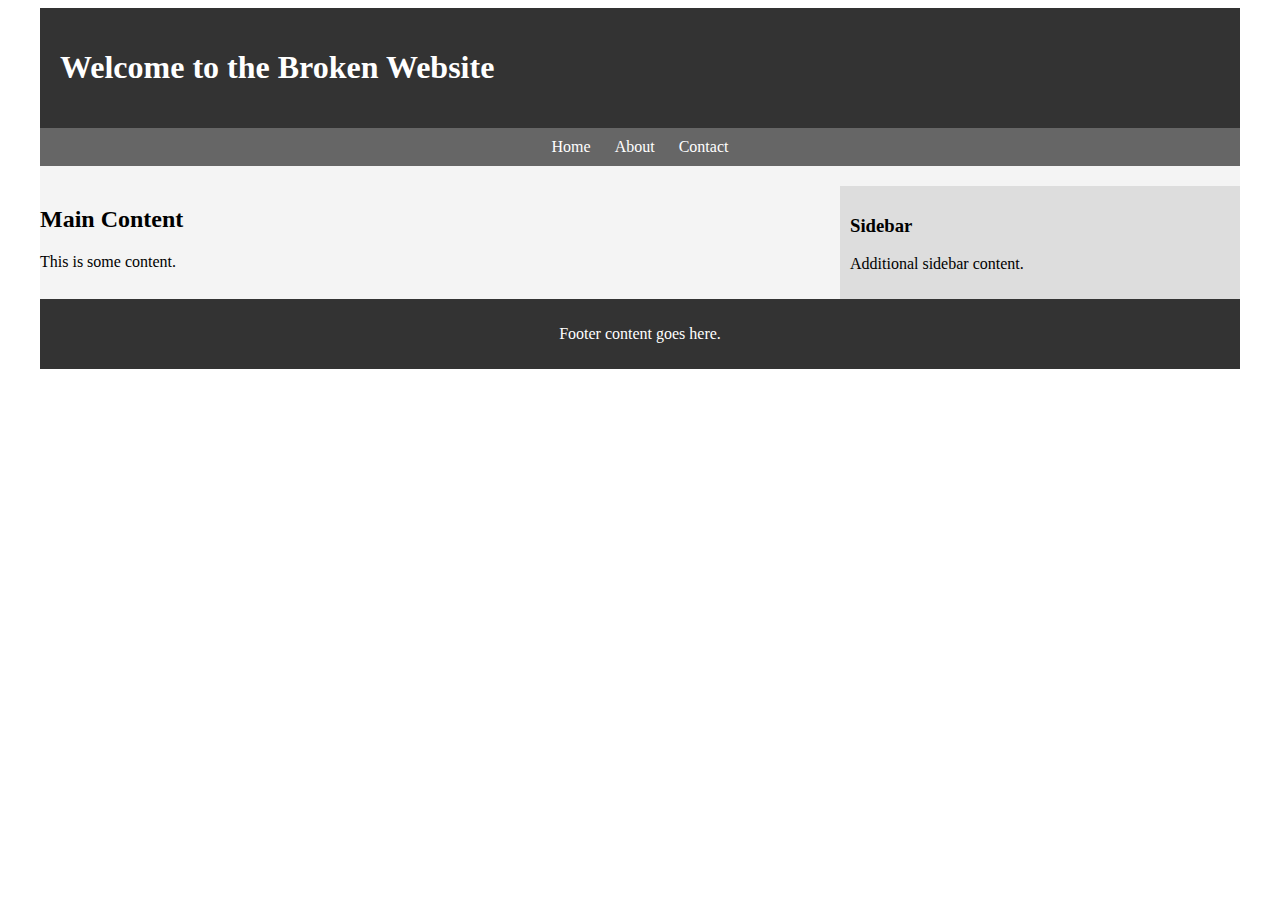
==== website/broken.html @ 65560bc7 "fixed broken html document" ====
<!DOCTYPE html>
<html lang="en">
    <head>
        <meta charset="UTF-8">
        <meta name="viewport" content="width=<device-width>, initial-scale=1.0">
        <title>Fixed Website</title>
        <style>
        *{
            box-sizing: border-box;
        }
        .container {
        width: 1200px;
        margin: 0 auto;
        background-color: #f4f4f4;
        }
        .header {
        background-color: #333;
        color: white;
        padding: 20px;
        }
        .nav {
        background-color: #666;
        color: white;
        padding: 10px;
        text-align: center;
        }
        .nav a {
        margin: 0 10px;
        text-decoration: none;
        color: white;
        }
        .content {
        width: 800px;
        float: left;
        margin-top: 20px;
        }
        .sidebar {
        width: 400px;
        float: right;
        background-color: #ddd;
        padding: 10px;
        margin-top: 20px;
        }
        footer {
        clear: both;
        background-color: #333;
        color: white;
        text-align: center;
        padding: 10px;
        }
        </style>
    </head>
    <body>
        <div class="container">
            <header class="header">
            <h1>Welcome to the Broken Website</h1>
        </header>
            <div class="nav">
                <a href="#">Home</a>
                <a href="#">About</a>
                <a href="#">Contact</a>
            </div>
            <div class="content">
                <h2>Main Content</h2>
                <p>This is some content.</p>
            </div>
            <div class="sidebar">
                <h3>Sidebar</h3>
                <p>Additional sidebar content.</p>
            </div>
            <footer>
                <p>Footer content goes here.</p>
            </footer>
        </div>
    </body>
</html>
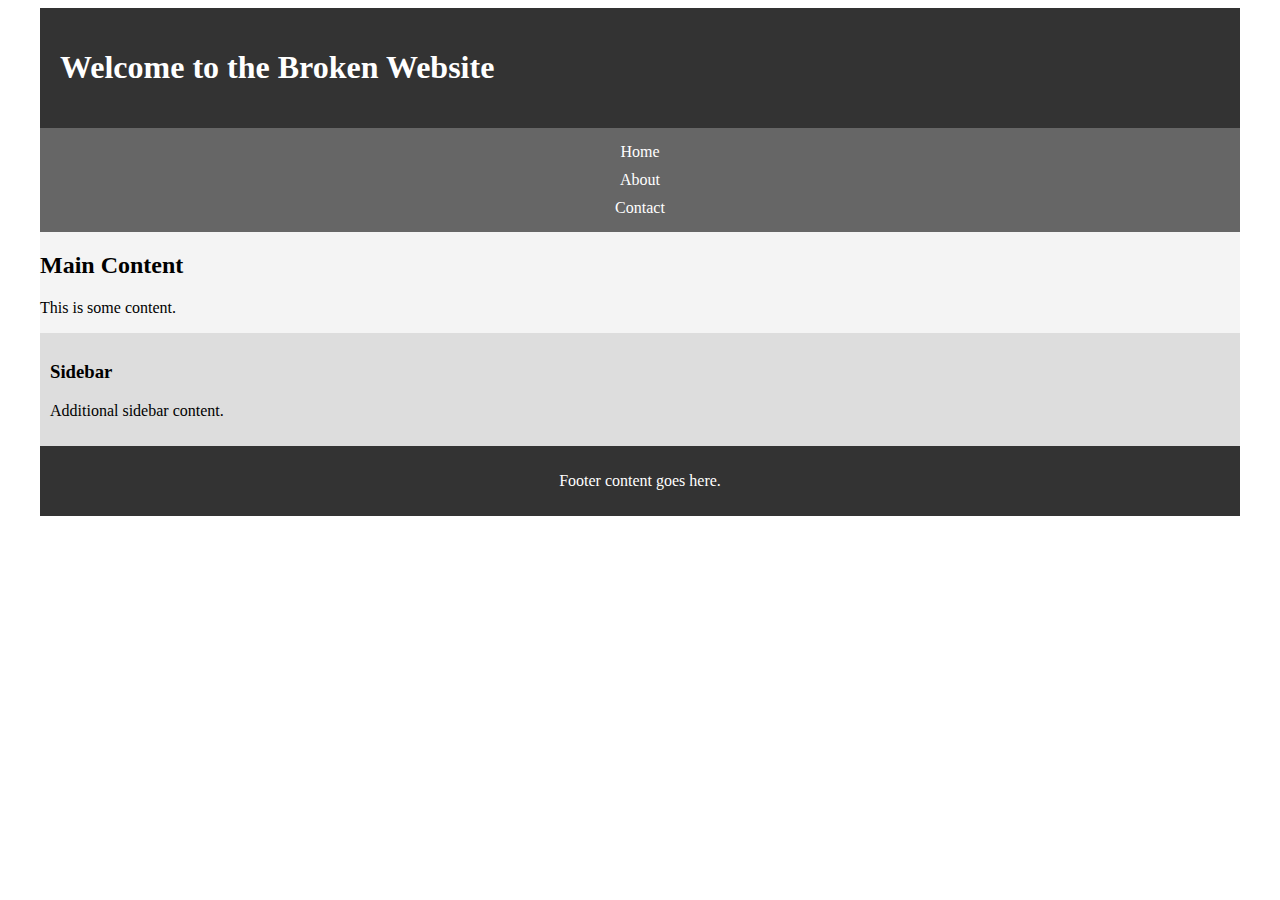
==== commit 7462df5a: "made it responsive" ====
--- a/website/broken.html
+++ b/website/broken.html
@@ -48,6 +48,24 @@
         text-align: center;
         padding: 10px;
         }
+        @media screen and (max-width: 1700px){
+            .content, .sidebar{
+                width: 100%;
+                float: none;
+                margin-top: 10px;
+            }
+            .nav{
+                display: flex;
+                flex-wrap: wrap;
+                justify-content: center;
+                flex-direction: column;
+                align-items: center;
+            }
+            .nav a{
+                margin: 5px;
+            }
+        }
+      
         </style>
     </head>
     <body>
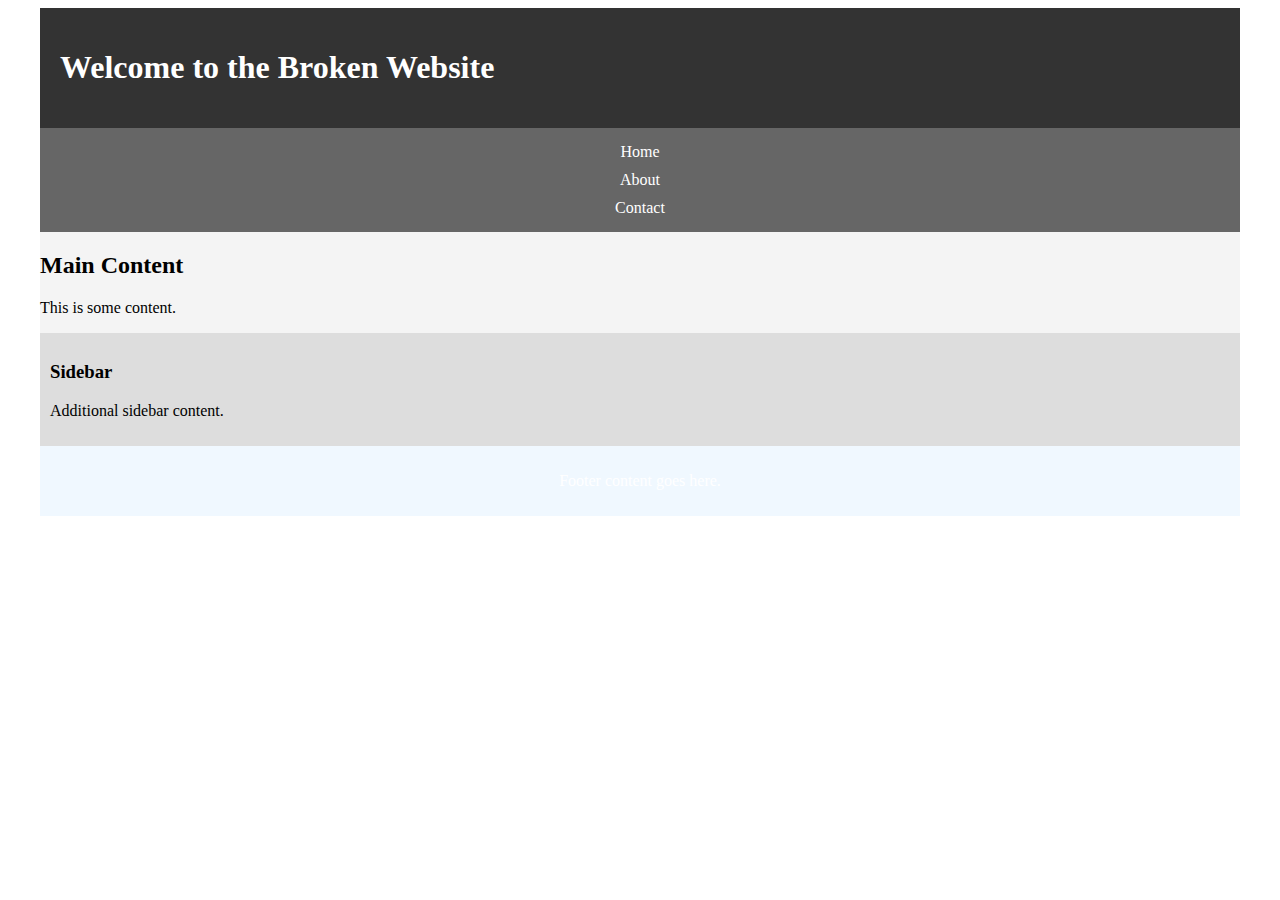
==== commit ea2db07d: "class exercise" ====
--- a/website/broken.html
+++ b/website/broken.html
@@ -64,6 +64,10 @@
             .nav a{
                 margin: 5px;
             }
+            footer{
+                background-color: aliceblue;
+                /**/
+            }
         }
       
         </style>
